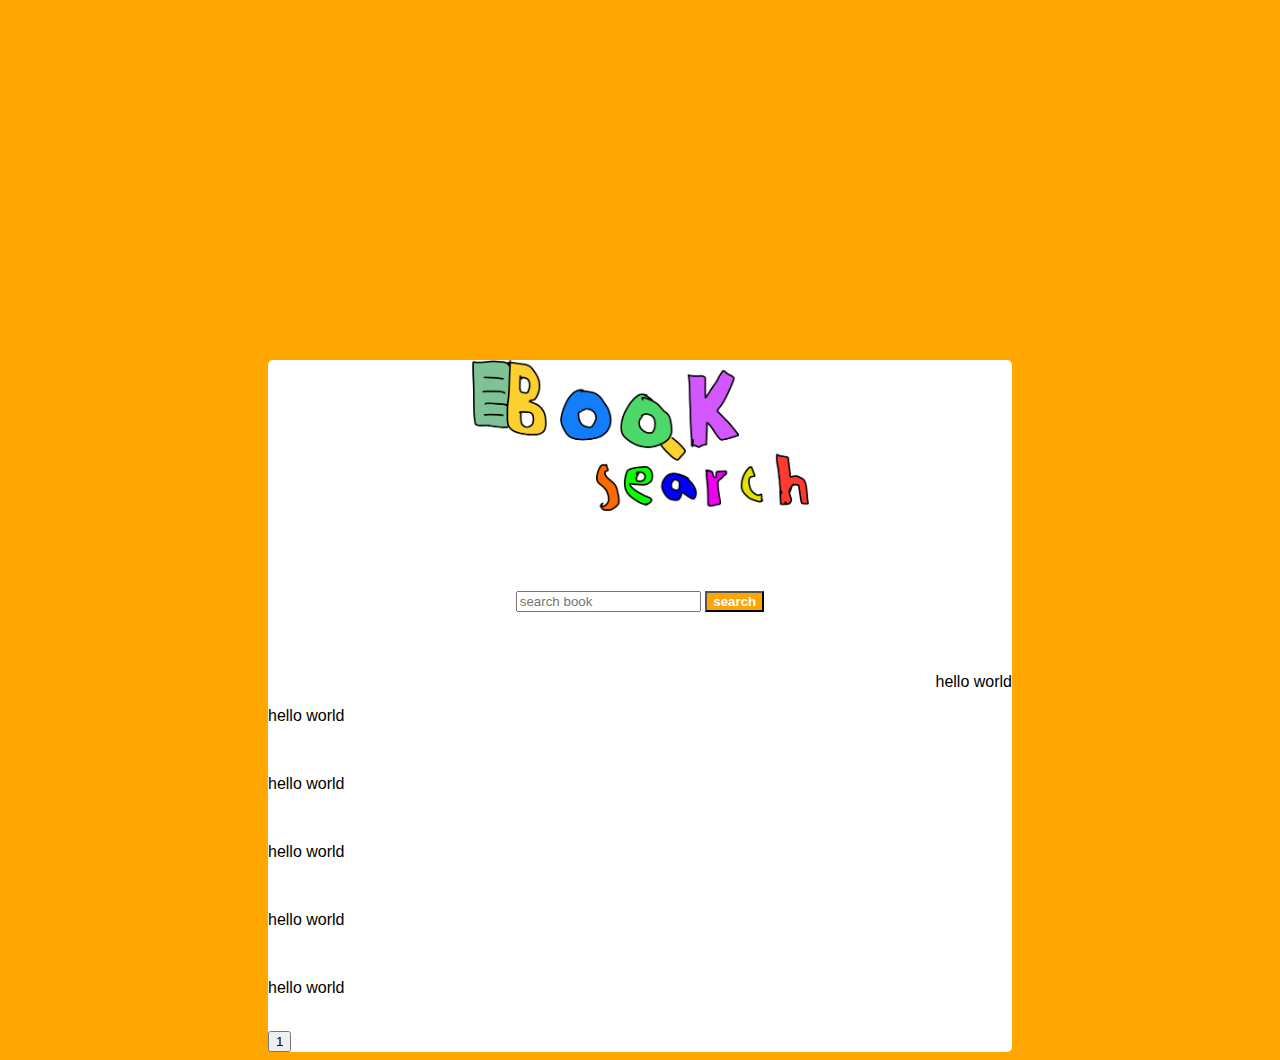
==== index.html @ a3336e25 "Update index.html" ====
<!DOCTYPE html>
<html lang="ko">
<head>
    <meta charset="UTF-8">
    <meta http-equiv="X-UA-Compatible" content="IE=edge">
    <meta name="viewport" content="width=device-width, initial-scale=1.0">
    <title>booksearch</title>
    <link href="https://cdn.jsdelivr.net/npm/bootstrap@5.0.0-beta3/dist/css/bootstrap.min.css" rel="stylesheet" integrity="sha384-eOJMYsd53ii+scO/bJGFsiCZc+5NDVN2yr8+0RDqr0Ql0h+rP48ckxlpbzKgwra6" crossorigin="anonymous">
    <link rel="stylesheet" href="main style.css">
    <meta name="naver-site-verification" content="80ad64f75ee4ef33bdae91ccafc79bd79f9cd38b" />
    <meta name="description" content="책을 안전하고 광고없이 가볍게 검색 할 수 있는 서비스입니다.">
    <link rel="shortcut icon" href="icon.ico">    
    <link rel="manifest" href="manifest.json">
    <!-- Global site tag (gtag.js) - Google Analytics -->
<script async src="https://www.googletagmanager.com/gtag/js?id=G-6VSX4D6535"></script>
<script>
  window.dataLayer = window.dataLayer || [];
  function gtag(){dataLayer.push(arguments);}
  gtag('js', new Date());

  gtag('config', 'G-6VSX4D6535');
</script>
</head>
<body>
    <div class="header">
            <img src="img logo.PNG" alt="logo" width="337px">
        <p style="margin-top: 76px;"></p>
        <div class="form">
             <div class="input-group mb-3">
                <input type="text" class="form-control" placeholder="search book" aria-label="Recipient's username" aria-describedby="button-addon2" id="bookName">
                <button class="btn btn-outline-secondary" id="search" type="button" id="button-addon2" style="background-color: orange; color: white;"><strong>search</strong></button>
            </div>      
        </div>
        <h1 style="font-family: Arial, Helvetica, sans-serif; vertical-align:top;"></h1>
        <div id="AboutBook" class="aboutbook">
            <p id="book" class="book">hello world</p>
            <p id="contents">hello world</p><br>
            <p id="author">hello world</p><br>
            <p id="price">hello world</p><br>
            <p id="saleprice">hello world</p><br>
            <p id="판매여부">hello world</p><br>   
            <div class="btn-toolbar" role="toolbar" aria-label="Toolbar with button groups">
                <div class="btn-group me-2" role="group" aria-label="First group">
                <button type="button" class="btn btn-primary" id="bookbar">1</button>
                </div>
            </div>
        </div>
    </div>
    <script
        src="https://code.jquery.com/jquery-3.6.0.js"
        integrity="sha256-H+K7U5CnXl1h5ywQfKtSj8PCmoN9aaq30gDh27Xc0jk="
        crossorigin="anonymous"></script>
        <script>
            $(document).ready(function () {
                $( AboutBook ).hide();
                $('#search').click(function () {
                    $.ajax({
                        method: "GET",
                        url: "https://dapi.kakao.com/v3/search/book?target=title",
                        data: { query: $("#bookName").val() },
                        headers: {Authorization: "KakaoAK c32e31fac03d0354e04836db13cc4164" }   
                    })
                        .done(function (msg) {
                            console.log(msg.documents[0].title);
                            console.log(msg.documents[0].thumbnail);
                            console.log(msg.documents[0].contents);
                            console.log(msg.documents[0].authors);
                            console.log(msg.documents[0].price);
                            console.log(msg.documents[0].sale_price);
                            console.log(msg.documents[0].status);
                            $( AboutBook ).show();
                            var i = 0;
                            while(i<msg.length){
                                $( bookbar ).clone().after("id"+i).text(i);
                                ++i 
                            }           
                            $( "h1" ).empty();
                            $( book ).empty();
                            $( author ).empty();
                            $( contents ).empty();
                            $( price ).empty();
                            $( saleprice ).empty();
                            $( 판매여부 ).empty();
                            $( "h1" ).append( "<strong>"+msg.documents[0].title+"</strong>" );
                            $( contents ).append( "줄거리:"+msg.documents[0].contents+"(이하 생략)" );
                            $( author ).append( "작가:"+msg.documents[0].authors );
                            $( price ).append( "가격:"+msg.documents[0].price+"원" );
                            $( saleprice ).append( "할인 가격:"+msg.documents[0].sale_price+"원" );
                            $( 판매여부 ).append( "판매현황:"+msg.documents[0].status );
                            $( book ).append("<img src='" +msg.documents[0].thumbnail+ "'/>");
                        });
                });
            });             
        </script>
</body>
</html>
---- main style.css ----
body{
    background-color: rgb(255, 166, 0);
    font-family: Arial, Helvetica, sans-serif;
}
.header{
    background-color: #ffffff;
    border-radius: 5px;
    margin-top: 360px;
    text-align: center;
    margin-left: 260px;
    margin-right: 260px;
    font-family: Arial, Helvetica, sans-serif;
}
.above {
    text-align: center;
    margin-top: -50px;
} 
.head {
    width: 26em;
    margin: auto;
    width: 100%;
    padding: 1em;
    width: 65%;
}  
.form{
    left: 2cm;
    right: 2cm;
    padding-bottom: 40px;
    padding-left: 150px;
    padding-right: 150px;
}
.aboutbook{
    text-align: left;
}
.book{
    text-align: right;
}
@media screen and (max-width: 600px) {
    .header {
         margin-right: 0px;
         margin-left: 0px;
         margin-bottom: 50px;
         margin-top: 50px;
    }
    .form{
        padding-left: 0px;
        padding-right: 0px;
    }
}
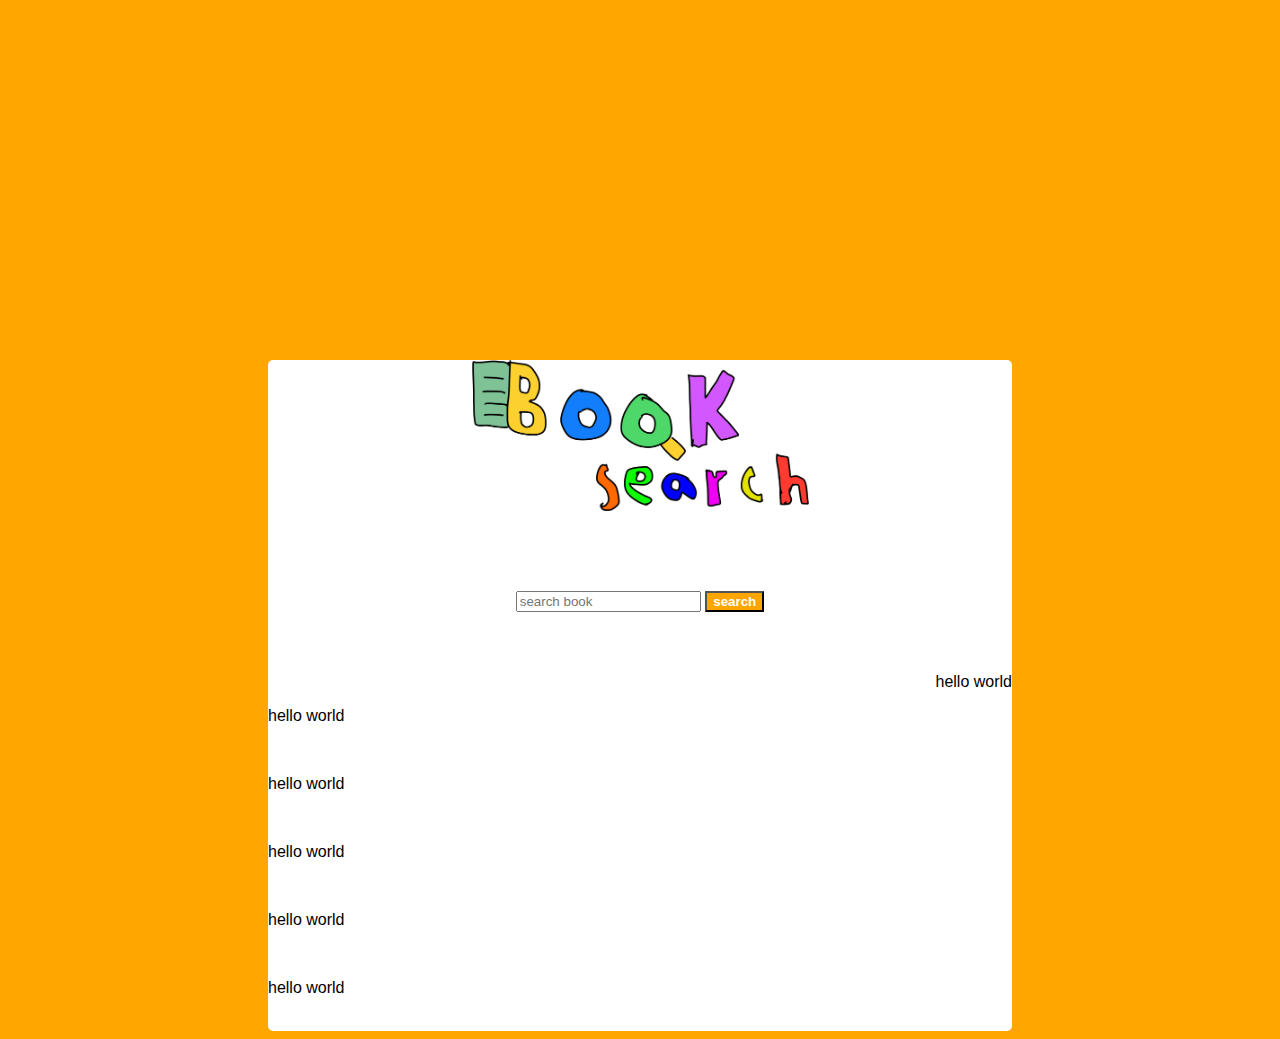
==== commit 6cae1388: "15" ====
--- a/index.html
+++ b/index.html
@@ -7,18 +7,20 @@
     <title>booksearch</title>
     <link href="https://cdn.jsdelivr.net/npm/bootstrap@5.0.0-beta3/dist/css/bootstrap.min.css" rel="stylesheet" integrity="sha384-eOJMYsd53ii+scO/bJGFsiCZc+5NDVN2yr8+0RDqr0Ql0h+rP48ckxlpbzKgwra6" crossorigin="anonymous">
     <link rel="stylesheet" href="main style.css">
+    <!--네이버 SEO 설정-->
     <meta name="naver-site-verification" content="80ad64f75ee4ef33bdae91ccafc79bd79f9cd38b" />
     <meta name="description" content="책을 안전하고 광고없이 가볍게 검색 할 수 있는 서비스입니다.">
-    <link rel="shortcut icon" href="icon.ico">    
+    <link rel="shortcut icon" href="icon.ico">
+    <!--pwa 메니페스트 연결-->    
     <link rel="manifest" href="manifest.json">
     <!-- Global site tag (gtag.js) - Google Analytics -->
-<script async src="https://www.googletagmanager.com/gtag/js?id=G-6VSX4D6535"></script>
-<script>
-  window.dataLayer = window.dataLayer || [];
-  function gtag(){dataLayer.push(arguments);}
-  gtag('js', new Date());
+    <script async src="https://www.googletagmanager.com/gtag/js?id=G-6VSX4D6535"></script>
+    <script>
+    window.dataLayer = window.dataLayer || [];
+    function gtag(){dataLayer.push(arguments);}
+    gtag('js', new Date());
 
-  gtag('config', 'G-6VSX4D6535');
+    gtag('config', 'G-6VSX4D6535');
 </script>
 </head>
 <body>
@@ -39,11 +41,6 @@
             <p id="price">hello world</p><br>
             <p id="saleprice">hello world</p><br>
             <p id="판매여부">hello world</p><br>   
-            <div class="btn-toolbar" role="toolbar" aria-label="Toolbar with button groups">
-                <div class="btn-group me-2" role="group" aria-label="First group">
-                <button type="button" class="btn btn-primary" id="bookbar">1</button>
-                </div>
-            </div>
         </div>
     </div>
     <script
@@ -69,11 +66,6 @@
                             console.log(msg.documents[0].sale_price);
                             console.log(msg.documents[0].status);
                             $( AboutBook ).show();
-                            var i = 0;
-                            while(i<msg.length){
-                                $( bookbar ).clone().after("id"+i).text(i);
-                                ++i 
-                            }           
                             $( "h1" ).empty();
                             $( book ).empty();
                             $( author ).empty();
